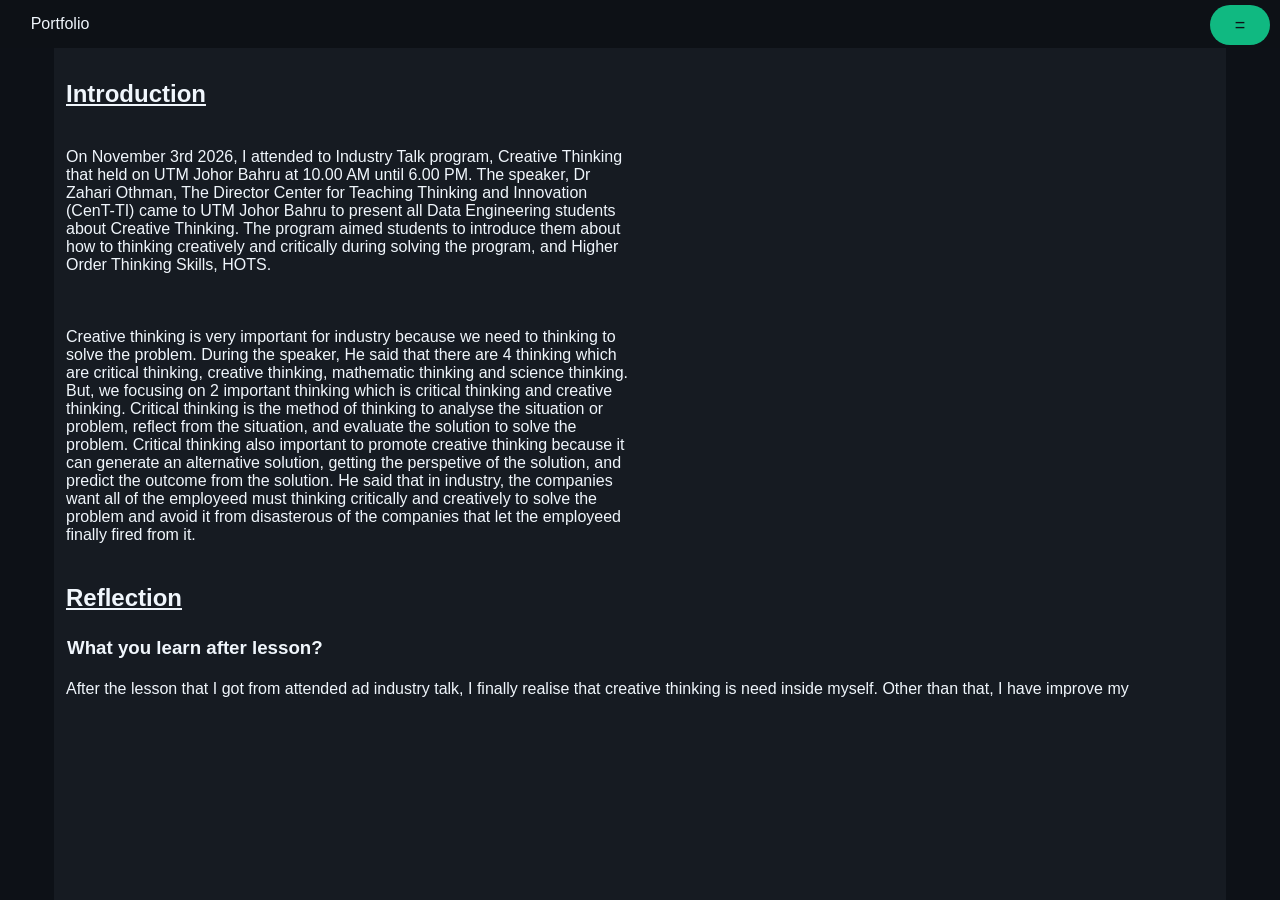
==== artifacts/industry_talk/creative_thinking.html @ 5581d571 "Update portfolio" ====
<!DOCTYPE html>
<html lang="en">
<head>
    <meta charset="UTF-8">
    <meta name="viewport" content="width=device-width, initial-scale=1.0">
    <title>Industry Talk - Creative Thinking</title>

    <link rel="stylesheet" href="assets/css/base.css">
    <link rel="stylesheet" href="/assets/css/custom.css">
    <script src="/assets/js/custom.js"></script>
</head>
<body>
    <main class="main">
        <!-- Navigation Bar -->
        <div class="navbar-base">
            <div class="navbar">
                <a href="#" class="navbar-brand">Portfolio</a>
                <div class="navbar-side-button">
                    <button>=</button>
                </div>

                <div class="drawer">
                    <div class="cancel-button">
                        <button class="side-cancel">X</button>
                    </div>
                    <ul>
                        <li><a href="/index.html#about-me">About Me</a></li>
                        <li><a href="/index.html#industry-talk">Industry Talk</a></li>
                        <li><a href="/index.html#project">Project</a></li>
                    </ul>
                </div>
            </div>
        </div>

        <!-- Content -->
        <div class="content">
            <section id="introduction" class="introduction">
                <h2 class="padding-2 text-underline">Introduction</h2>
                <div class="dp-flex flex-row">
                    <div class="dp-flex flex-column" style="width: 50%">
                        <p class="padding-2">
                            On November 3rd 2026, I attended to Industry Talk program, Creative Thinking that held on UTM Johor Bahru at 10.00 AM until 6.00 PM.
                            The speaker, Dr Zahari Othman, The Director Center for Teaching Thinking and Innovation (CenT-TI) came to UTM Johor Bahru to present all Data Engineering students about Creative Thinking.
                            The program aimed students to introduce them about how to thinking creatively and critically during solving the program, and Higher Order Thinking Skills, HOTS.
                        </p>
                        <br>
                        <p class="padding-2">
                            Creative thinking is very important for industry because we need to thinking to solve the problem. During the speaker, He said that there are 4 thinking which are critical thinking, creative thinking, mathematic thinking and science thinking.
                            But, we focusing on 2 important thinking which is critical thinking and creative thinking. Critical thinking is the method of thinking to analyse the situation or problem, reflect from the situation, and evaluate the solution to solve the problem.
                            Critical thinking also important to promote creative thinking because it can generate an alternative solution, getting the perspetive of the solution, and predict the outcome from the solution. He said that in industry, the companies want all of the employeed
                            must thinking critically and creatively to solve the problem and avoid it from disasterous of the companies that let the employeed finally fired from it.
                        </p>
                    </div>
                    <div class="image-slot" style="width: 50%">
                        <img src="https://media.licdn.com/dms/image/v2/D5622AQEoSlvcu5zeAQ/feedshare-shrink_800/B56aG6.b.WGgAg-/0/1794138292349?e=1795651200&v=beta&t=_3Bhu8Rf5h5wAm6QTzNSj0CoV-E9l88P-yYnKrKvS5A" alt="" 
                        style="position: relative; left: 50%; transform: translate(-50%, 0%);">
                    </div>
                </div>
            </section>
            <section id="reflection" class="reflection">
                <h2 class="padding-2 text-underline">Reflection</h2>
                <div class="dp-flex flex-row">
                    <div class="dp-flex flex-column" style="width: 100%">
                        <h3 class="padding-3 margin-0"> What you learn after lesson?</h3>
                        <p class="padding-2">
                            After the lesson that I got from attended ad industry talk, I finally realise that creative thinking is need inside myself. Other than that, I have improve my 
                        </p>
                    </div>
                </div>
            </section>
        </div>
    </main>

    <script src="./assets/js/base.js"></script>
    <script src="assets/js/ct.js"></script>
</body>
</html>
---- artifacts/industry_talk/assets/css/base.css ----
* {
    font-family: Arial, Helvetica, sans-serif;
}

body {
    padding: 0;
    margin: 0;
    background: #0D1117;
    overflow: hidden;
}

.main {
    width: 100%;
    display: flex;
    flex-direction: column;
}

/* Navbar */
.navbar-base {
    width: 100%;
    display: sticky;
}

.navbar {
    width: 100%;
    background: rgba(13, 17, 23, 0.85);
    display: flex;
    flex-direction: row;
    padding: 5px;
    padding-left: 0;
}

.navbar .navbar-brand {
    width: 100px;
    padding: 10px;
    border-radius: 30px;
    text-align: center;
    color: #F0F6FC;
}

.navbar a {
    text-decoration: none;
    color: white;
    align-items: center; 
    justify-items: center;
    justify-content: center;
}

.navbar .navbar-side-button {
    height: 40px;
    width: 60px;
    position: absolute;
    right: 10px;
}

.navbar .navbar-side-button button {
    width: 100%;
    height: 100%;
    border: none;
    font-size: large;
    border-radius: 30px;
    background-color: #10B981;
    color: #0D1117;
}

.navbar .drawer {
    padding: 0;
    margin: 0;
    position: absolute;
    top: 50%;
    right: 0;
    transform: translate(0%, -50%);
    border-top-left-radius: 50px;
    border-bottom-left-radius: 50px;
    width: 50%;
    background: #161B22;
    border-left: 1px solid #21262D;
    display: flex;
    flex-direction: column;
    visibility: hidden;
    z-index: 1;
}

.navbar .drawer .cancel-button {
    width: 100%;
    border-bottom: 1px solid black;
    padding: 10px;
    display: flex;
    flex-direction: row-reverse;
}

.navbar .drawer .cancel-button .side-cancel {
    position: relative;
    right: 30px;
    width: 50px;
    height: 50px;
    color: #C9D1D9;
    border: 1px solid black;
    border-radius: 10px;
    background-color: transparent;
}

.navbar .drawer ul {
    list-style-type: none;
}

.navbar .drawer ul li {
    padding: 15px;
    margin: 10px;
    position: relative;
    top: 50px;
    color: #C9D1D9;
    border-radius: 30px;
}

.navbar .drawer ul li:hover {
    position: relative;
    right: 30px;
    background-color: #1F242C;
    color: #F0F6FC;
    animation: 1s drawer_li_hover ease-in;
}

/* Content */
.content {
    padding: 10px;
    width: 90%;
    display: flex;
    flex-direction: column;
    background: #161B22;
    color: #F0F6FC;
    position: relative;
    left: 50%;
    transform: translate(-50%, 0%);
    overflow: hidden;
    overflow-y: scroll;
}
---- assets/css/custom.css ----
.text-center {
    text-align: center;
}

.padding-0 { padding: 0px; }
.padding-1 { padding: 1px; }
.padding-2 { padding: 2px; }
.padding-3 { padding: 3px; }
.padding-4 { padding: 4px; }
.padding-5 { padding: 5px; }

.padding-left-0 { padding-left: 0px; }
.padding-left-1 { padding-left: 1px; }
.padding-left-2 { padding-left: 2px; }
.padding-left-3 { padding-left: 3px; }
.padding-left-4 { padding-left: 4px; }
.padding-left-5 { padding-left: 5px; }

.padding-right-0 { padding-right: 0px; }
.padding-right-1 { padding-right: 1px; }
.padding-right-2 { padding-right: 2px; }
.padding-right-3 { padding-right: 3px; }
.padding-right-4 { padding-right: 4px; }
.padding-right-5 { padding-right: 5px; }

.padding-top-0 { padding-top: 0px; }
.padding-top-1 { padding-top: 1px; }
.padding-top-2 { padding-top: 2px; }
.padding-top-3 { padding-top: 3px; }
.padding-top-4 { padding-top: 4px; }
.padding-top-5 { padding-top: 5px; }

.padding-bottom-0 { padding-bottom: 0px; }
.padding-bottom-1 { padding-bottom: 1px; }
.padding-bottom-2 { padding-bottom: 2px; }
.padding-bottom-3 { padding-bottom: 3px; }
.padding-bottom-4 { padding-bottom: 4px; }
.padding-bottom-5 { padding-bottom: 5px; }

.margin-0 { margin: 0px; }
.margin-1 { margin: 1px; }
.margin-2 { margin: 2px; }
.margin-3 { margin: 3px; }
.margin-4 { margin: 4px; }
.margin-5 { margin: 5px; }
.margin-left-0 { margin-left: 0px; }
.margin-left-1 { margin-left: 1px; }
.margin-left-2 { margin-left: 2px; }
.margin-left-3 { margin-left: 3px; }
.margin-left-4 { margin-left: 4px; }
.margin-left-5 { margin-left: 5px; }
.margin-right-0 { margin-right: 0px; }
.margin-right-1 { margin-right: 1px; }
.margin-right-2 { margin-right: 2px; }
.margin-right-3 { margin-right: 3px; }
.margin-right-4 { margin-right: 4px; }
.margin-right-5 { margin-right: 5px; }
.margin-top-0 { margin-top: 0px; }
.margin-top-1 { margin-top: 1px; }
.margin-top-2 { margin-top: 2px; }
.margin-top-3 { margin-top: 3px; }
.margin-top-4 { margin-top: 4px; }
.margin-top-5 { margin-top: 5px; }
.margin-bottom-0 { margin-bottom: 0px; }
.margin-bottom-1 { margin-bottom: 1px; }
.margin-bottom-2 { margin-bottom: 2px; }
.margin-bottom-3 { margin-bottom: 3px; }
.margin-bottom-4 { margin-bottom: 4px; }
.margin-bottom-5 { margin-bottom: 5px; }

.dp-flex { display: flex; }
.flex-row { flex-direction: row; }
.flex-column { flex-direction: column; }
.flex-row-reverse { flex-direction: row-reverse; }
.flex-column-reverse { flex-direction: column-reverse; }
.flex-wrap { flex-wrap: wrap; }
.flex-nowrap { flex-wrap: nowrap; }

.text-underline { text-decoration: underline; }
.split-line { width: 100%; border: 1px solid white; }
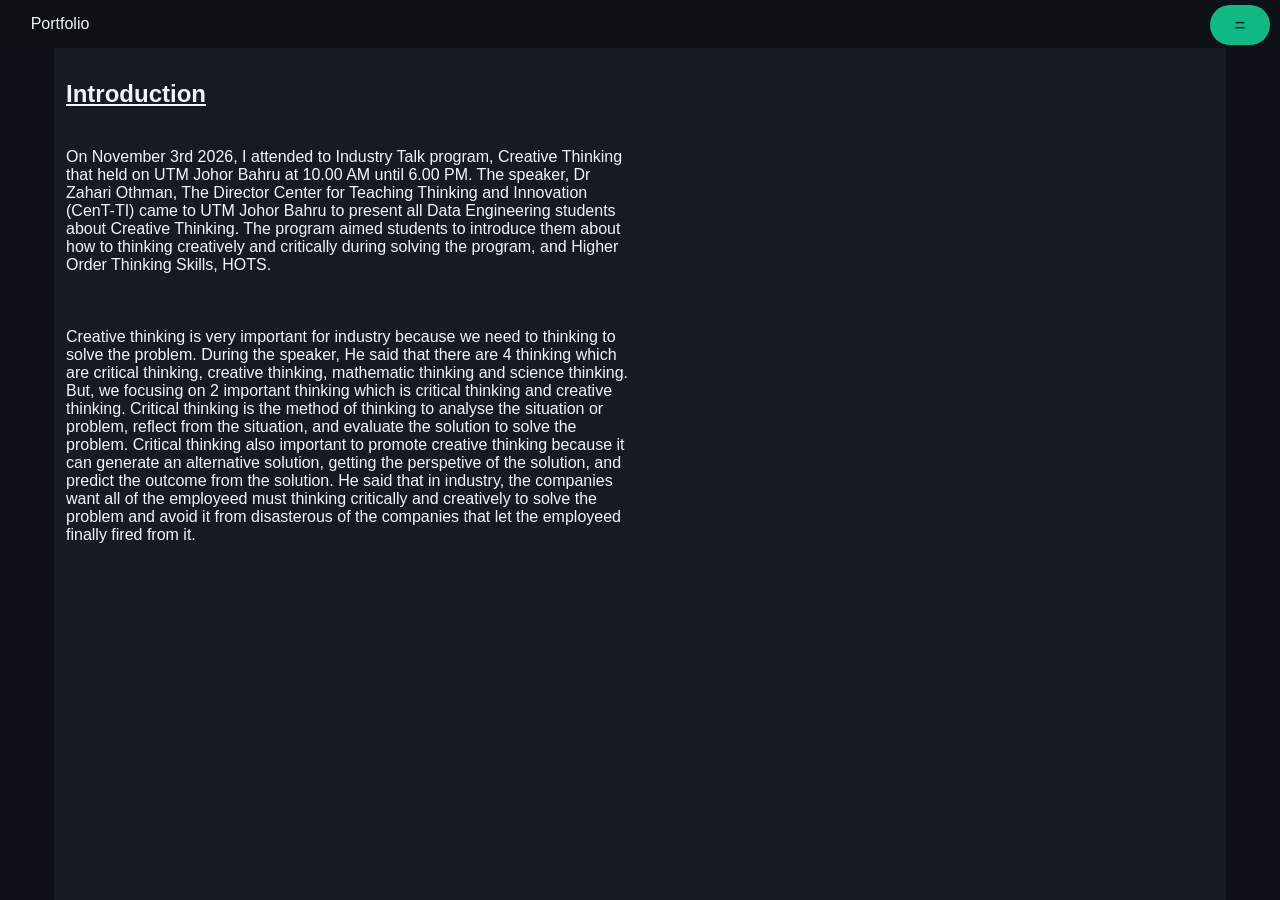
==== commit aa5507b4: "Update industry talk details" ====
--- a/artifacts/industry_talk/creative_thinking.html
+++ b/artifacts/industry_talk/creative_thinking.html
@@ -57,17 +57,18 @@
                     </div>
                 </div>
             </section>
-            <section id="reflection" class="reflection">
+            <!-- <section id="reflection" class="reflection">
                 <h2 class="padding-2 text-underline">Reflection</h2>
                 <div class="dp-flex flex-row">
                     <div class="dp-flex flex-column" style="width: 100%">
                         <h3 class="padding-3 margin-0"> What you learn after lesson?</h3>
                         <p class="padding-2">
-                            After the lesson that I got from attended ad industry talk, I finally realise that creative thinking is need inside myself. Other than that, I have improve my 
+                            After the lesson that I got from attended ad industry talk, I finally realise that creative thinking is need inside myself. 
+                            Other than that, I have improve  
                         </p>
                     </div>
                 </div>
-            </section>
+            </section> -->
         </div>
     </main>
 
